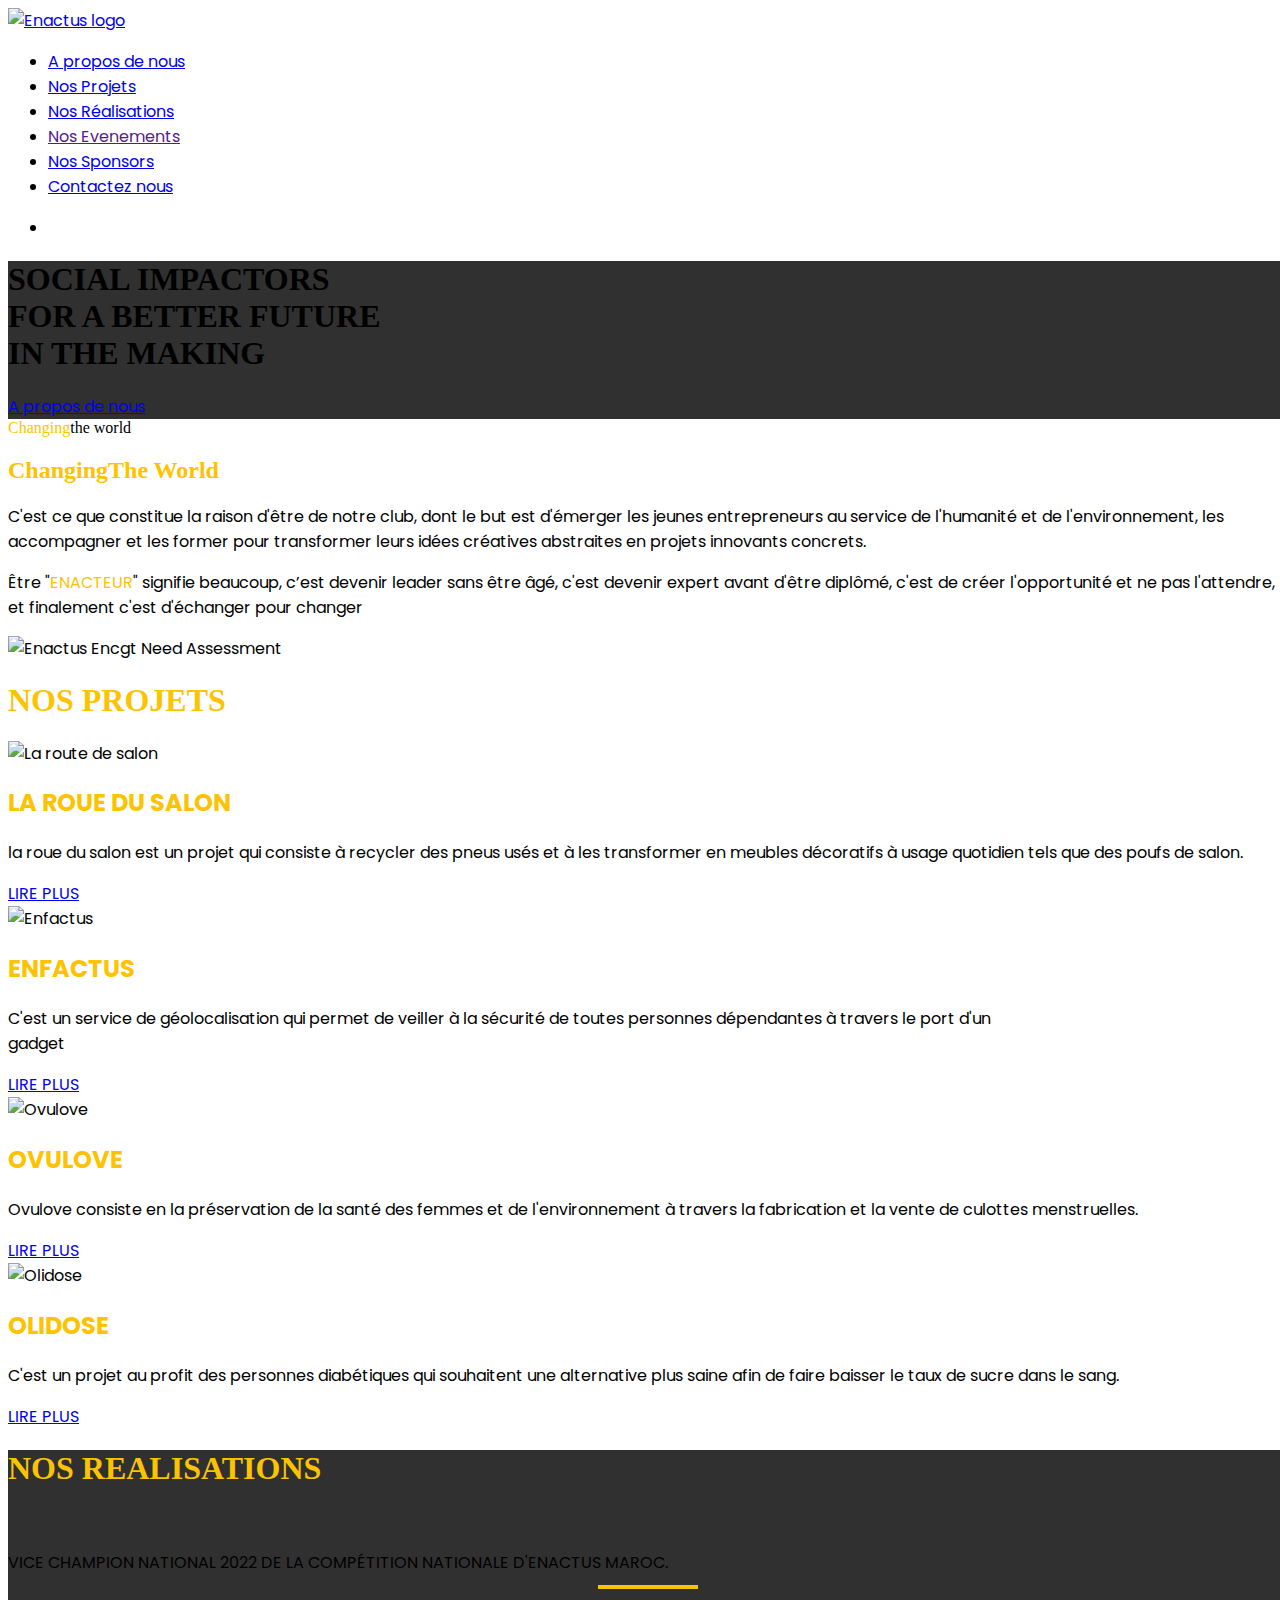
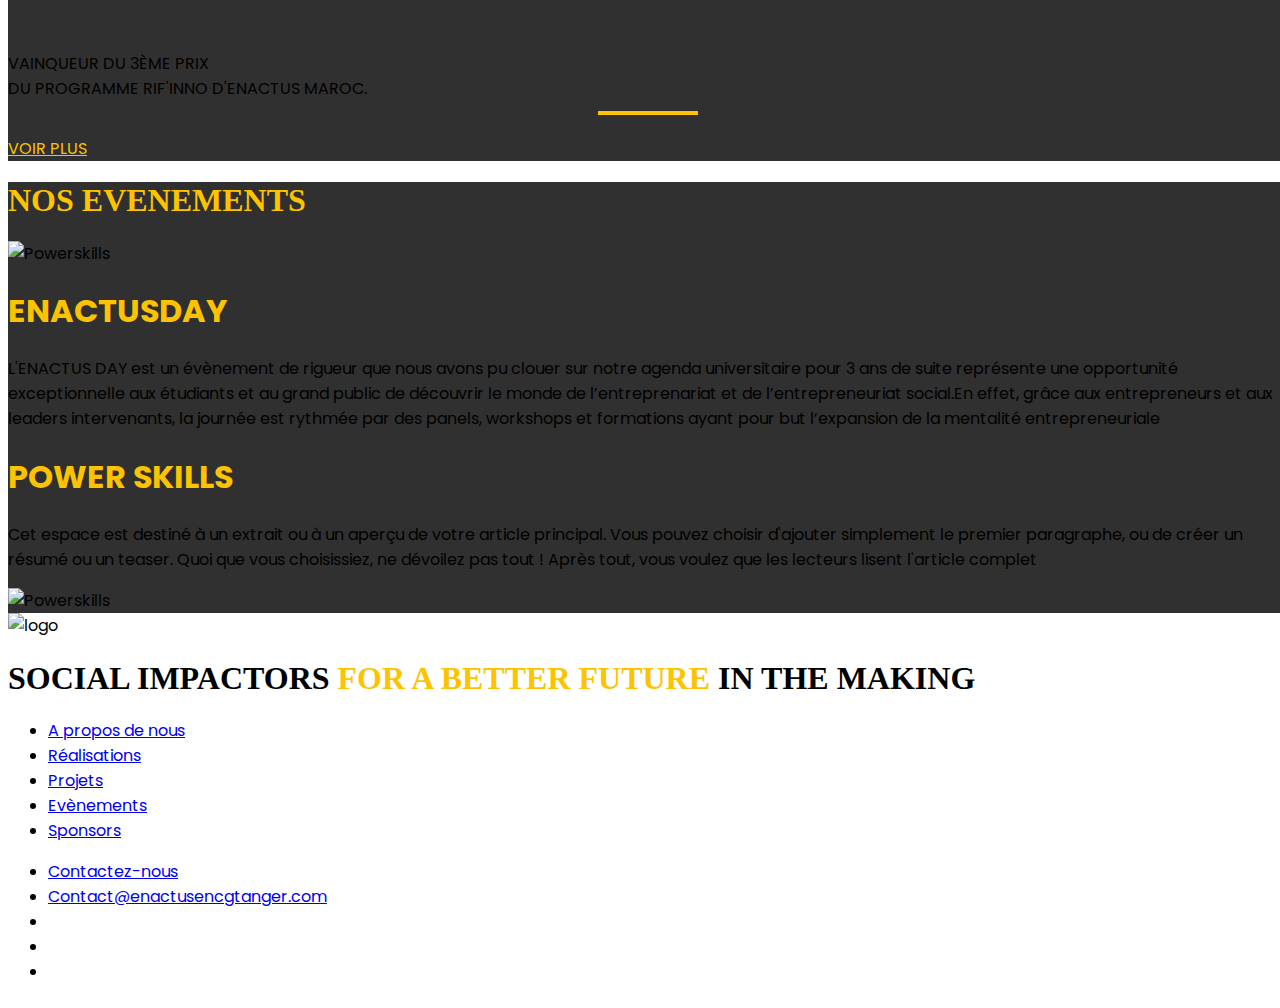
==== index.html @ e157ee03 "Add files via upload" ====
<!DOCTYPE html>
<html lang="en">
<head>
    <meta charset="UTF-8">
    <meta http-equiv="X-UA-Compatible" content="IE=edge">
    <meta name="viewport" content="width=device-width, initial-scale=1.0">
    <link rel="stylesheet" href="main.css">
    <link rel="icon" href="images/enactus.png">
    <script src="https://kit.fontawesome.com/1930e50a28.js" crossorigin="anonymous"></script>
    <!-- Font test -->
    <link rel="preconnect" href="https://fonts.googleapis.com">
    <link rel="preconnect" href="https://fonts.gstatic.com" crossorigin>
    <link href="https://fonts.googleapis.com/css2?family=Poppins:ital,wght@0,200;0,400;0,600;0,700;1,600&family=Space+Grotesk:wght@300;400;500;600;700&family=Zen+Dots&display=swap" rel="stylesheet">
    <script src="https://cdn.tailwindcss.com"></script>
    <script src="https://code.jquery.com/jquery-3.6.3.js" integrity="sha256-nQLuAZGRRcILA+6dMBOvcRh5Pe310sBpanc6+QBmyVM=" crossorigin="anonymous"></script>
    <script src="Back.js"></script>
    <title>Enactus ENCG Tanger</title>
</head>
<body>
    <main class="bg-[#252525]">
        <!-- Navigation bar -->
        <nav class="bg-black flex justify-between items-center h-[12vh] pl-4">
            <a href="index.html"><img src="images/enactus.png" alt="Enactus logo" class="w-16"></a> 
            <ul class="flex gap-4 justify-end mx-16 max-sm:hidden">
                <li class="mx-4 dropdown hover-underline-animation relative py-4 text-center text-[#fdc300] font-black hover:text-white transition-all duration-500	text-sm"><a href="#">A propos de nous</a>
                    <ul>
                       <li class=""><a href="about_encgt.html" class="hover:text-[#fdc301] transition-all">Notre école</a></li>
                       <li class=""><a href="about_enactusMorocco.html" class="hover:text-[#fdc301] transition-all">Notre Organisation</a></li>
                       <li class=""><a href="about_us.html" class="hover:text-[#fdc301] transition-all">Enactus ENCG Tanger</a></li>
                    </ul>
                </li>
                <li class="mx-4 dropdown hover-underline-animation relative py-4 text-center text-[#fdc300] font-black hover:text-white transition-all duration-500	text-sm"><a href="#">Nos Projets</a>
                    <ul>
                        <li><a href="projet_RDS.html" class="hover:text-[#fdc301] transition-all">La Roue Du Salon</a></li>
                        <li><a href="project_Enfactus.html" class="hover:text-[#fdc301] transition-all">Enfactus</a></li>
                        <li><a href="project_Ovulove.html" class="hover:text-[#fdc301] transition-all">Ovulove</a></li>
                        <li><a href="projet_Olidose.html" class="hover:text-[#fdc301] transition-all">Olidose</a></li>
                    </ul>
                </li>
                <li class="mx-4 hover-underline-animation relative py-4 text-center text-[#fdc300] font-black hover:text-white transition-all duration-500	text-sm"><a href="nos realisations.html">Nos Réalisations</a></li>
                <li class="mx-4 dropdown hover-underline-animation relative py-4 text-center text-[#fdc300] font-black hover:text-white transition-all duration-500	text-sm"><a href="">Nos Evenements</a>
                    <ul>
                        <li class=""><a href="Nos_evenements_Enactusday.html" class="hover:text-[#fdc301] transition-all">Enactusday</a></li>
                        <li class=""><a href="Nos_evenements_PowerSkills.html" class="hover:text-[#fdc301] transition-all">Power Skills</a></li>
                     </ul>
                </li>
                <li class="mx-4 hover-underline-animation relative py-4 text-center text-[#fdc300] font-black hover:text-white transition-all duration-500	text-sm"><a href="sponsors.html">Nos Sponsors</a></li>
                <li class="mx-4 hover-underline-animation relative py-4 text-center text-[#fdc300] font-black hover:text-white transition-all duration-500	text-sm"><a href="mailto:Contact@enactusencgtanger.com">Contactez nous</a></li>
            </ul>
            <ul class="hidden max-sm:block">
                <li class="mx-4 cursor-pointer"><i class="fa-sharp fa-solid fa-bars text-enactus text-2xl"></i></li>
            </ul>
        </nav>
        <!-- header -->
    <header class="h-[calc(100vh-12vh)] flex flex-col gap-8 justify-center items-center w-full enactus-day">
        <h1 class="text-white text-5xl max-sm:text-base max-sm:px-4 my-font text-center">SOCIAL IMPACTORS <br><span class="my-font text-[#fdc300]">FOR A BETTER FUTURE<br></span> IN THE MAKING</h1>      
        <a href="about_us.html" tabindex="0" class="px-8 py-4 bg-black text-white rounded-xl font-bold w-fit hover:bg-[#fdc300] hover:text-black transition-all	">A propos de nous</a>
    </header>
     <!-- Changing the world -->
    <section class="h-auto w-full flex flex-col">
        <div class="bg-gray-100 pt-8 text-xl flex justify-center my-font items-center hidden max-sm:flex"><span class="my-font pr-2 text-enactus">Changing</span>the world</div>
        <div class="flex">
        <div class="bg-gray-100 w-1/2 max-sm:py-8 max-sm:px-4 max-sm:h-auto h-screen px-16 max-sm:px-2 flex flex-col justify-center gap-8 max-sm:gap-0">
            <h2 class="max-sm:hidden pt-8 text-5xl max-sm:text-[24px] max-sm:leading-[30px] font-black text-enactus my-font leading-[60px]">Changing<span class="text-black block my-font">The World</span></h2>
            <p class="font-poppins my-4 max-sm:text-[2vmin] text-left font-bold">
                C'est ce que constitue la raison d'être de notre club, dont le
                but est d'émerger les jeunes entrepreneurs au service de
                l'humanité et de l'environnement, les accompagner et les
                former pour transformer leurs idées créatives abstraites en
                projets innovants concrets.
                <br>
            </p>
            <p class="font-poppins my-4 max-sm:text-[2vmin] max-sm:my-2 text-left font-bold">
                Être "<span class="text-enactus font-poppins">ENACTEUR</span>" signifie beaucoup, c’est devenir leader sans
                être âgé, c'est devenir expert avant d'être diplômé, c'est de
                créer l'opportunité et ne pas l'attendre, et finalement c'est
                d'échanger pour changer
            </p>
        </div>
        <div class="w-1/2 max-sm:h-auto h-screen max-sm:py-8 overflow-hidden max-sm:flex bg-gray-100 items-center">
            <img src="images/enactus need assessment.png" alt="Enactus Encgt Need Assessment" class="opacity-75 take-full max-sm:mx-4 m-auto">
        </div>
    </div>
   </section>
        <!-- Les Projects de Enactus -->
   <section class=" bg-gray-100 h-auto py-16">
    <h1 class="text-4xl text-enactus my-font font-black text-center pb-16">NOS PROJETS</h1>
    <div class="px-16 grid grid-cols-4 gap-16 max-sm:grid-cols-1 max-sm:justify-items-center">
        <!-- Route de salon -->
        <div class="w-64"> 
            <img src="images/La route de salon.jpg" alt="La route de salon" class="mb-4 aspect-[4/3] object-cover">
            <h2 class="font-black text-enactus mb-4">LA ROUE DU SALON</h2>
            <p class="text-sm text-justify font-bold mb-8">la roue du salon est un projet qui consiste à recycler des pneus usés et à les transformer en meubles décoratifs à usage quotidien tels que des poufs de salon.</p>
            <a href="projet_RDS.html" tabindex="0" target="_blank" class="px-4 py-2 bg-[#fdc300] text-white text-sm font-bold hover:bg-black hover:text-white transition-all">LIRE PLUS</a>
        </div>
        <!-- Enfactus -->
        <div class="w-64"> 
            <img src="images/Enfactus.jpg" alt="Enfactus" class="mb-4 aspect-[4/3] object-cover">
            <h2 class="font-black text-enactus mb-4">ENFACTUS</h2>
            <p class="text-sm text-justify font-bold mb-8">C'est un service de géolocalisation qui permet de veiller à la sécurité de toutes personnes dépendantes à travers le port d'un<br> gadget</p>
            <a href="project_Enfactus.html" tabindex="0" target="_blan   k" class="px-4 py-2 bg-[#fdc300] text-white text-sm font-bold hover:bg-black hover:text-white transition-all">LIRE PLUS</a>
        </div>
        <!-- Ovulove -->
        <div class="w-64"> 
            <img src="images/ovulove.jpg" alt="Ovulove" class="mb-4 aspect-[4/3] object-cover">
            <h2 class="font-black text-enactus mb-4">OVULOVE</h2>
            <p class="text-sm text-justify font-bold mb-8">Ovulove consiste en la préservation de la santé des femmes et de l'environnement à travers la fabrication et la vente de culottes menstruelles.</p>
            <a href="project_Ovulove.html" tabindex="0" target="_blank" class="px-4 py-2 bg-[#fdc300] text-white text-sm font-bold hover:bg-black hover:text-white transition-all">LIRE PLUS</a>
        </div>
        <!-- Olidose -->
        <div class="w-64"> 
            <img src="images/olidose.jpg" alt="Olidose" class="mb-4 aspect-[4/3] object-cover object-bottom	">
            <h2 class="font-black text-enactus mb-4">OLIDOSE</h2>
            <p class="text-sm text-justify font-bold mb-8">C'est un projet au profit des personnes diabétiques qui souhaitent une alternative plus saine afin de faire baisser le taux de sucre dans le sang.</p>
            <a href="projet_Olidose.html" tabindex="0" target="_blank" class="px-4 py-2 bg-[#fdc300] text-white text-sm font-bold hover:bg-black hover:text-white transition-all">LIRE PLUS</a>
        </div>
    </div>
   </section>
   <!-- Nos REALISATIONS -->
   <section class="h-screen max-sm:h-auto background-2 text-center grid max-sm:flex max-sm:flex-col max-sm:justify-center max-sm:items-center px-8 py-16">
    <h1 class="text-enactus max-sm:mb-4 my-font text-4xl max-sm:text-2xl text-center font-black">NOS REALISATIONS</h1>
    <div class="w-full flex justify-center items-center max-sm:flex-col max-sm:mb-8">
        <div class="w-1/2 max-sm:py-4 max-sm:flex max-sm:flex-col max-sm:items-center max-sm:justify-center">
            <img src="images/trophie.jpg" alt="" class="w-64 m-auto py-4">
            <p class="text-slate-100 text-sm font-semibold under-border max-sm:w-[max-content] max-sm:text-[.8rem]">VICE CHAMPION NATIONAL 2022 <span class="block">DE LA COMPÉTITION NATIONALE D'ENACTUS MAROC.</span></p>
            </div>
        <div class="w-1/2 max-sm:flex max-sm:flex-col max-sm:items-center max-sm:justify-center">
            <img src="images/rif'inno.jpg" alt="" class="w-64 m-auto py-4">
            <p class="text-slate-100 text-sm font-semibold under-border max-sm:w-[max-content] max-sm:text-[.8rem]">VAINQUEUR DU 3ÈME PRIX<br> DU PROGRAMME RIF'INNO D'ENACTUS MAROC.</p>
            </div>
        </div>
        <div>
            <a href="nos realisations.html" tabindex="0" class="px-8 py-4 max-sm:pt-4 bg-white text-enactus rounded-xl w-fit text-center font-semibold hover:bg-[#fdc300] hover:text-white transition-all">VOIR PLUS</a>
        </div>
   </section>
   <!-- Nos Evenements -->
   <section class="px-36 max-sm:px-2 max-sm:px-4 background-3 flex flex-col items-center gap-16 py-16 max-sm:h-auto">
    <h1 class="text-4xl max-sm:text-2xl font-black text-center my-font mb-16 text-enactus max-sm:mb-2">NOS EVENEMENTS</h1>
    <!-- Enactus day -->
    <div class="flex justify-center items-center gap-16 max-sm:gap-8">
        <img src="images/enactus_day_powerskills.jpg" alt="Powerskills" class="aspect-video object-cover w-72 max-sm:w-[460px] max-sm:h-content myimage">
        <div class="mydiv" tabindex="0">
            <h1 class="text-enactus mytitle font-black text-center text-3xl max-sm:text-2xl max-sm:mb-4">ENACTUSDAY</h1>
            <p class="w-120 mytext text-sm text-justify font-semibold mt-8 text-white max-sm:text-justify max-sm:text-[.7rem] max-sm:text-center max-sm:my-auto">
                L'ENACTUS DAY est un évènement de rigueur que nous avons pu clouer sur notre agenda universitaire pour 3 ans de suite représente une opportunité exceptionnelle aux étudiants et au grand public de découvrir le monde de l’entreprenariat et de l’entrepreneuriat social.<span class="pt-4 block">En effet, grâce aux entrepreneurs et aux leaders intervenants, la journée est rythmée par des panels, workshops et formations ayant pour but l’expansion de la mentalité entrepreneuriale</span>
            </p>
        </div>
    </div>
    <!-- the powerskills -->
    <div class="flex justify-center items-center gap-16 max-sm:gap-8">
        <div class="mydiv z-10" tabindex="0">
            <h1 class="text-enactus mytitle font-black text-center text-3xl max-sm:text-2xl">POWER SKILLS</h1>
            <p class="w-120 mytext text-sm text-justify font-semibold mt-8 text-white max-sm:text-[.7rem]">
                Cet espace est destiné à un extrait ou à un aperçu de votre article principal. Vous pouvez choisir d'ajouter simplement le premier paragraphe, ou de créer un résumé ou un teaser. <span class="block pt-4">Quoi que vous choisissiez, ne dévoilez pas tout ! Après tout, vous voulez que les lecteurs lisent l'article complet</span>
            </p>
        </div>
    <img src="images/enactus_day_day.jpg" alt="Powerskills" class="aspect-video object-cover w-72 max-sm:w-[460px] max-sm:h-content myimage">
    </div>
   </section>
   <!-- footer -->
   <footer class="bg-black">
    <div class="px-16 max-sm:px-8 py-8 grid grid-cols-4 items-center">
        <img src="images/enactus.png" alt="logo" class="aspect-square object-scale-down w-32 max-w-max p-4 bg-white rounded-full max-sm:w-16 max-sm:p-2">
        <h1 class="text-white text-base max-sm:text-[9px] max-sm:text-center my-font col-span-3 font-bold max-sm:text-[6px]">SOCIAL IMPACTORS <span class="text-enactus max-sm:block my-font">FOR A BETTER FUTURE</span> IN THE MAKING</h1>
    </div>
    <div class="px-32 py-16 max-sm:px-8 max-sm:text-base max-sm:px-2 text-xl leading-8 flex">
        <ul class="text-white">
            <li class="pb-8 text-l"><a href="#">A propos de nous</a></li>
            <li class="text-l"><a href="#">Réalisations</a></li>
            <li class="text-l"><a href="#">Projets</a></li>
            <li class="text-l"><a href="#">Evènements</a></li>
            <li class="text-l"><a href="#">Sponsors</a></li>
        </ul>
        <ul class="text-white ml-32 max-sm:ml-16 mt-16">
            <li class="text-xl max-sm:text-base"><a href="#">Contactez-nous</a></li>
            <li class="text-xl max-sm:text-[.6rem]"><a href="mailto:Contact@enactusencgtanger.com">Contact@enactusencgtanger.com</a></li>
            <span class="flex py-4">
               <li class="px-4 py-2 text-3xl"><a href="https://web.facebook.com/enactus.encgt/?_rdc=1&_rdr" target="_blank"><i class="fa-brands fa-facebook-f text-white"></i></a></li>
               <li class="px-4 py-2 text-3xl"><a href="https://www.instagram.com/enactusencgtanger/" target="_blank"><i class="fa-brands fa-instagram text-white"></i></a></li>
               <li class="px-4 py-2 text-3xl"><a href="https://www.linkedin.com/company/enactus-encg-tanger/mycompany/" target="_blank"><i class="fa-brands fa-linkedin text-white"></i></a></li>
            </span>
        </ul>
    </div>
   </footer>
</main>
<div class="progress-wrap">
    <svg class="progress-circle svg-content" width="100%" height="100%" viewBox="-1 -1 102 102">
        <path d="M50,1 a49,49 0 0,1 0,98 a49,49 0 0,1 0,-98"/>
    </svg>
</div>
</body>
</html>
---- main.css ----
@import url('https://fonts.googleapis.com/css2?family=Poppins:ital,wght@0,200;0,400;0,600;0,700;1,600&family=Space+Grotesk:wght@300;400;500;600;700&display=swap');

* {
    font-family: 'poppins', cursive;
}
html {
    --scrollbarBG: #000000;
    --thumbBG: #fdc300;
  }
  html, body {
    width: 100%;
    overflow-x: hidden;
}
  body::-webkit-scrollbar {
    width: 11px;
  }
  body {
    scrollbar-width: thin;
    scrollbar-color: var(--thumbBG) var(--scrollbarBG);
  }
  body::-webkit-scrollbar-track {
    background: var(--scrollbarBG);
  }
  body::-webkit-scrollbar-thumb {
    background-color: var(--thumbBG) ;
    border-radius: 6px;
    border: 2px solid var(--scrollbarBG);
  }
::selection {
    color: white;
    background: #fdc300;
  }
.font-poppins {
    font-family: 'Poppins', sans-serif;
}
.font-main{
    font-family: 'Zen Dots', cursive;
}
.text-shadow {
    text-shadow: 0 0 0 #fdc300;
    transition: all ease-in-out .2s;
}
.text-shadow:hover {
    text-shadow: 0 0 10px #fdc300;
}
.enactus-day {
    background-image: url("images/Enactus encgt competition.jpg");
    background-color: #303030;
    background-blend-mode: multiply;
    background-size: cover;
    background-position: top;
}
.test-font {
    font-family: poppins;
}
.text-enactus {
    color: #fdc300;
}
.background-2 {
    background-image: url("images/enactus encgt.jpg");
    background-color: #303030;
    background-blend-mode: multiply;
    background-position: top;
    background-size: cover;
}
.border-try {
    border: 2px green solid;
}
.under-border::after {
        content: '.';
        display: block;
        height: 5px;
        width: 100px;
        margin: 10px auto;
        text-indent: -9999px;
        border-top: 4px solid #fdc300;
}
.take-full  {
    width: -webkit-fill-available;
}
.background-3 {
    background-image: url("images/enactus_day_powerskills.jpg");
    background-color: #303030;
    background-blend-mode: multiply;
    background-position: top;
    background-size: cover;
}
.border-try {
    border: 2px green solid;
}
.hover-underline-animation:after {
    content: '';
    position: absolute;
    width: 100%;
    transform: scaleX(0);
    height: 2px;
    bottom: 10px;
    left: 0;
    background-color: #fdc300;
    transform-origin: bottom right;
    transition: transform 0.25s ease-out;
  }
  
  .hover-underline-animation:hover:after {
    transform: scaleX(1);
    transform-origin: bottom left;
  }
.my-font {
    font-family: New me;
}
@font-face {
    font-family: New me;
    src: url(myfont.ttf);
}
@font-face {
    font-family: font awsome;
    src: url(icons.ttf);
}

/* Scroll */

.blok:nth-of-type(odd) {
    background-color:white;
    }
        
    .blok:nth-of-type(even) {
    background-color:black;
    }
    
    @-webkit-keyframes border-transform{
        0%,100% { border-radius: 63% 37% 54% 46% / 55% 48% 52% 45%; } 
        14% { border-radius: 40% 60% 54% 46% / 49% 60% 40% 51%; } 
        28% { border-radius: 54% 46% 38% 62% / 49% 70% 30% 51%; } 
        42% { border-radius: 61% 39% 55% 45% / 61% 38% 62% 39%; } 
        56% { border-radius: 61% 39% 67% 33% / 70% 50% 50% 30%; } 
        70% { border-radius: 50% 50% 34% 66% / 56% 68% 32% 44%; } 
        84% { border-radius: 46% 54% 50% 50% / 35% 61% 39% 65%; } 
    }
    .paginacontainer {
      height: 3000px;
    }
    
    /* #Progress
    ================================================== */
    
    .progress-wrap {
        position: fixed;
        right: 30px;
        bottom: 30px;
        height: 46px;
        width: 46px;
        cursor: pointer;
        display: block;
        border-radius: 50px;
        box-shadow: inset  0 0 0 2px rgba(255, 255, 255, 0.26); /*BG BEFORE*/
        z-index: 10000;
        opacity: 0;
        visibility: hidden;
        transform: translateY(15px);
        -webkit-transition: all 200ms linear;
        transition: all 200ms linear;
    }
    .progress-wrap.active-progress {
        opacity: 1;
        visibility: visible;
        transform: translateY(0);
    }
    .progress-wrap::after {
        position: absolute;
        font-family: "font awsome";
        content: '\F25A';
        text-align: center;
        line-height: 46px;
        font-size: 24px;
        color: rgb(160, 160, 160); /* --- ICON COLOR --- */
        left: 0;
        top: 0;
        height: 46px;
        width: 46px;
        cursor: pointer;
        display: block;
        z-index: 1;
        -webkit-transition: all 200ms linear;
        transition: all 200ms linear;
    }
    .progress-wrap:hover::after {
        opacity: 0;
    }
    .progress-wrap::before {
        position: absolute;
        font-family: "font awsome";
        content: '\F25A';
        text-align: center;
        line-height: 46px;
        font-size: 24px;
        opacity: 0;
        background: #fdc300; /* --- Pijl hover kleur --- */
        -webkit-background-clip: text;
        -webkit-text-fill-color: transparent;
        left: 0;
        top: 0;
        height: 46px;
        width: 46px;
        cursor: pointer;
        display: block;
        z-index: 2;
        -webkit-transition: all 200ms linear;
        transition: all 200ms linear;
    }
    .progress-wrap:hover::before {
        opacity: 1;
    }
    .progress-wrap svg path { 
        fill: none; 
    }
    .progress-wrap svg.progress-circle path {
        stroke: rgba(253, 194, 0, 0.726); /* -- BG AFTER--- */
        stroke-width: 5;
        box-sizing:border-box;
        -webkit-transition: all 200ms linear;
        transition: all 200ms linear;
    }
    /*Dropdown*/
    nav li:hover a {
        color: #ffffff;
        background-color: #000000;
    }
    nav li ul {
        float: left;
        left: -40px;
        right: -40px;
        opacity: 0;
        position: absolute;
        top: 35px;
        visibility: hidden;
        z-index: 1;
        -webkit-transition: all .25s ease;
           -moz-transition: all .25s ease;
            -ms-transition: all .25s ease;
             -o-transition: all .25s ease;
                transition: all .25s ease;
    }
    nav li:hover ul {
        opacity: 1;
        top: 50px;
        visibility: visible;
        background-color: #000000;
    }
    nav li ul li {
        float: none;
        text-align: center;
        width: 100%;
        padding: 5px 4px;
        color: #fdc300;
    }
    nav li ul a:hover {
        color: whitesmoke;
    }
    .background-4 {
        background-image: url("images/RDS.jpg");
        background-size: cover;
        background-repeat: no-repeat;
        background-position: center;
        background-color: #303030;
        background-blend-mode: multiply;
    }
    .background-5 {
        background-image: url("images/olidose.jpg");
        background-size: cover;
        background-repeat: no-repeat;
        background-position: center;
        background-color: #303030;
        background-blend-mode: multiply;
    }
    .background-6 {
        background-image: url("images/ovulove.jpg");
        background-size: cover;
        background-repeat: no-repeat;
        background-position: center;
        background-color: #303030;
        background-blend-mode: multiply;
    }
    .background-7 {
        background-image: url("images/enactus\ background.jpg");
        background-size: cover;
        background-repeat: no-repeat;
        background-position: center;
        background-color: #303030;
        background-blend-mode: multiply;
    }
    .background-8 {
        background-image: url("images/trophie.jpg");
        background-size: cover;
        background-repeat: no-repeat;
        background-position: center;
        background-color: #303030;
        background-blend-mode: multiply;
    }
    .background-9 {
        background-image: url("images/enactus_day_powerskills.jpg");
        background-size: cover;
        background-repeat: no-repeat;
        background-position: center;
        background-color: #303030;
        background-blend-mode: multiply;
    }
    .background-10 {
        background-image: url("images/PowerSkills\ bg.png");
        background-size: cover;
        background-repeat: no-repeat;
        background-position: center;
        background-color: #303030;
        background-blend-mode: multiply;
    }
 @media not all and (min-width: 640px) {
        .myimage {
            width: 350px;
            height: 290px;
            position: relative;
            filter: brightness(0.4);
        }
        .mydiv {
            position: absolute;
            width: 100%;
            padding: 20px 30px;
        }
        .mytitle {
            transform: translateY(105px);
            transition: all ease-out .5s;
        }
        .mytext {
            text-align: center;
            font-size: .64rem;
            width: 100%;
            opacity: 0;
            transition: all ease-in-out .5s;
            padding-inline: 20px;
        }
        
        .mydiv:hover > .mytext{
            opacity: 1;
            transition-delay: .4s;
        }
        .mydiv:hover > .mytitle {
            transform: translateY(0);
        }
        
        .myimage2 {
            width: 460px;
            height: 290px;
            position: relative;
            filter: brightness(0.4);
        }
        .mydiv2 {
            position: absolute;
            z-index: 1;
        }

}
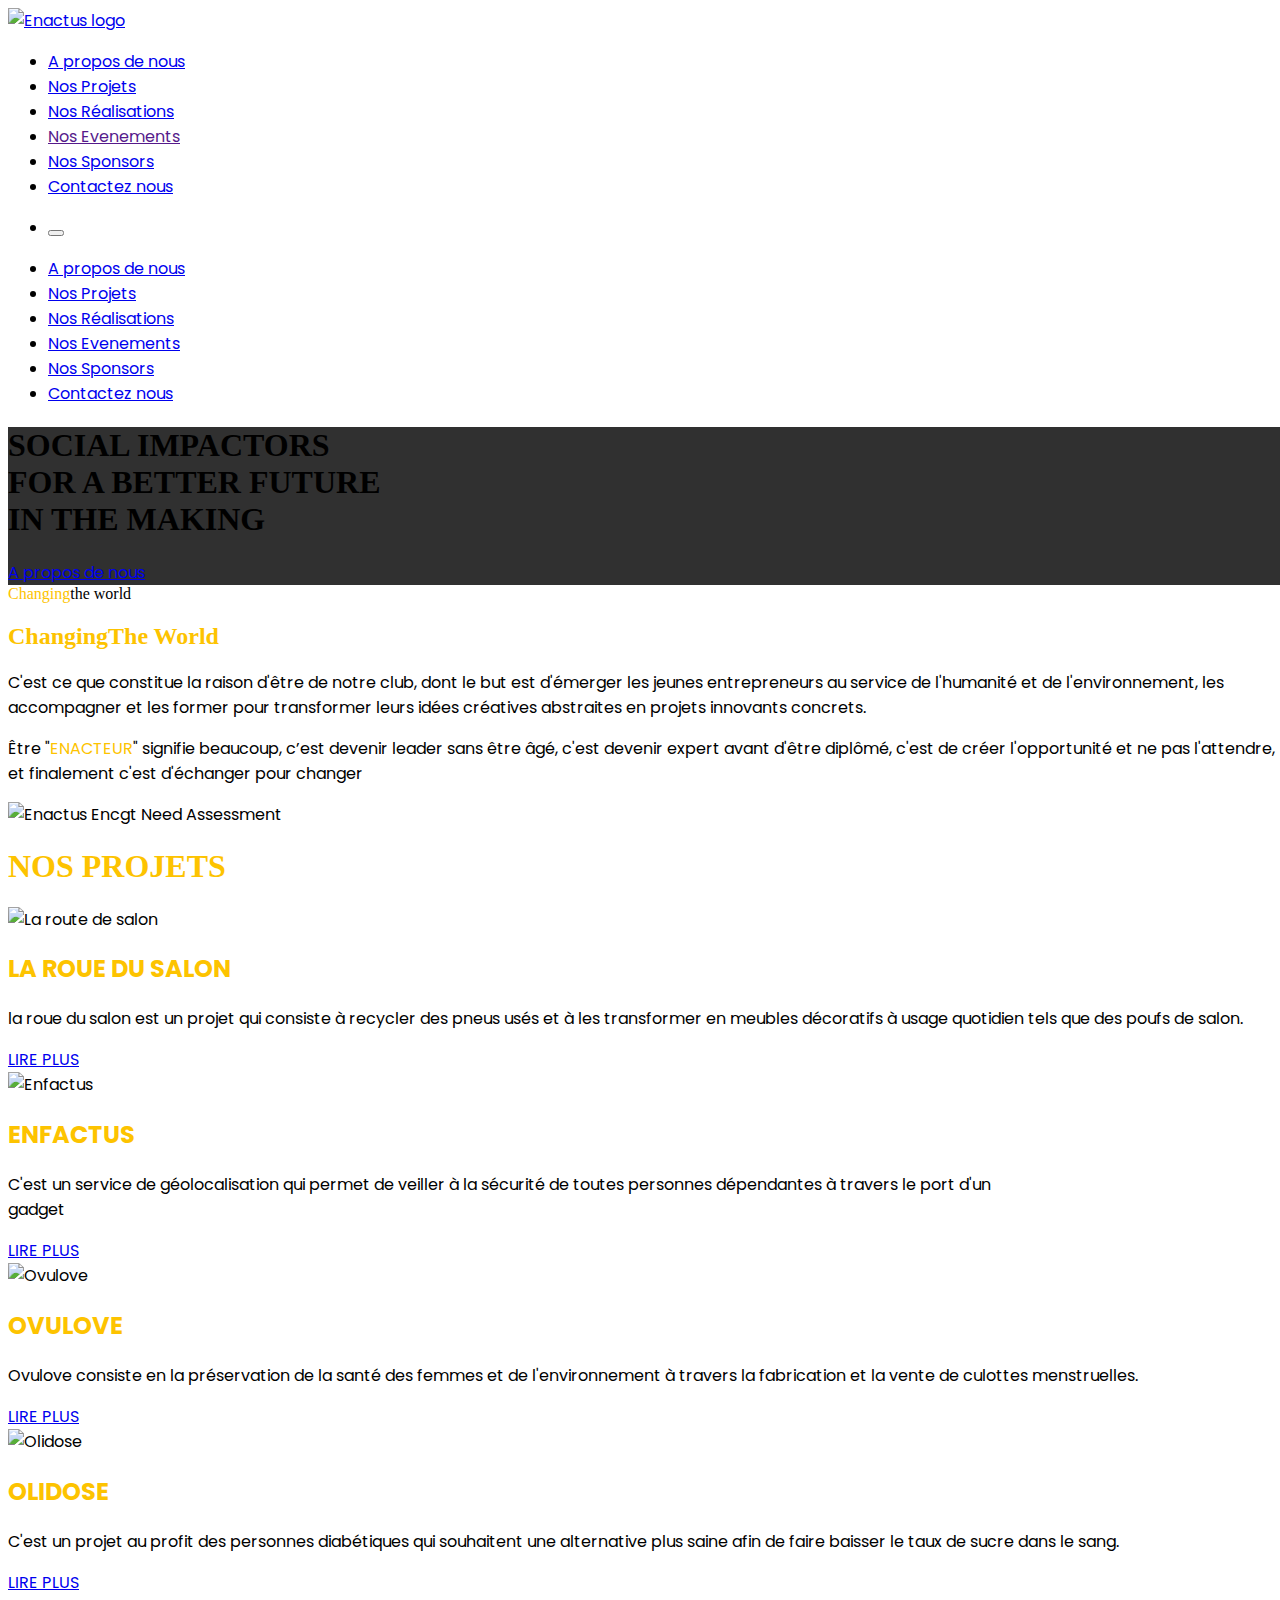
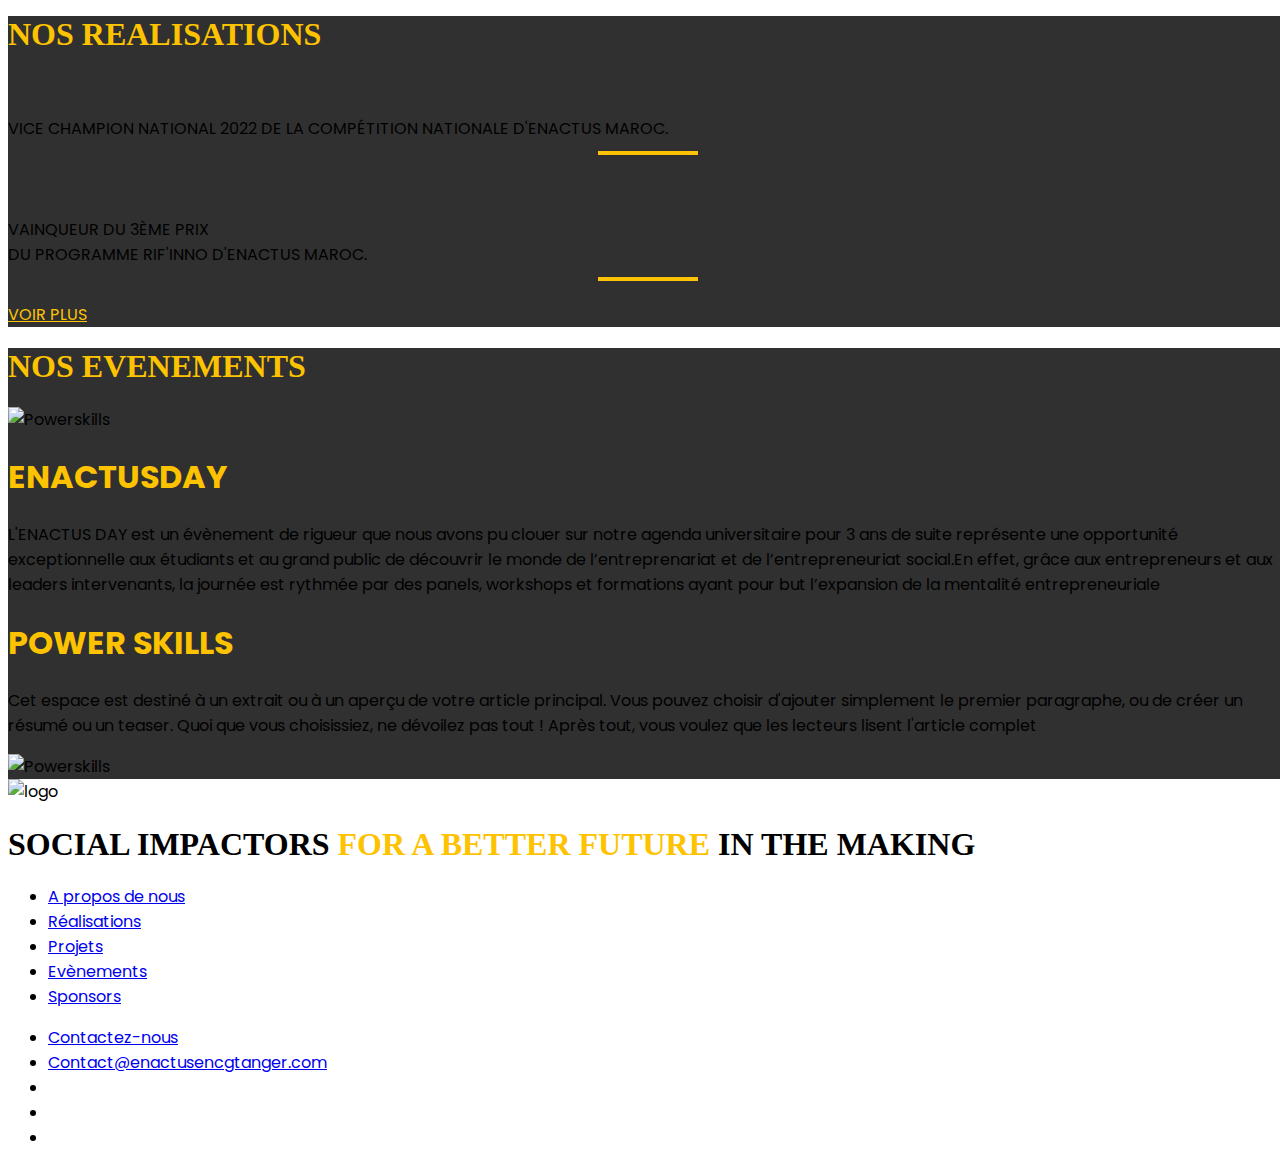
==== commit 701e583d: "Add files via upload" ====
--- a/index.html
+++ b/index.html
@@ -13,13 +13,12 @@
     <link href="https://fonts.googleapis.com/css2?family=Poppins:ital,wght@0,200;0,400;0,600;0,700;1,600&family=Space+Grotesk:wght@300;400;500;600;700&family=Zen+Dots&display=swap" rel="stylesheet">
     <script src="https://cdn.tailwindcss.com"></script>
     <script src="https://code.jquery.com/jquery-3.6.3.js" integrity="sha256-nQLuAZGRRcILA+6dMBOvcRh5Pe310sBpanc6+QBmyVM=" crossorigin="anonymous"></script>
-    <script src="Back.js"></script>
     <title>Enactus ENCG Tanger</title>
 </head>
 <body>
     <main class="bg-[#252525]">
         <!-- Navigation bar -->
-        <nav class="bg-black flex justify-between items-center h-[12vh] pl-4">
+        <nav id="navbar" class="bg-black max-sm:fixed max-sm:z-30 max-sm:w-full flex justify-between items-center h-[12vh] pl-4">
             <a href="index.html"><img src="images/enactus.png" alt="Enactus logo" class="w-16"></a> 
             <ul class="flex gap-4 justify-end mx-16 max-sm:hidden">
                 <li class="mx-4 dropdown hover-underline-animation relative py-4 text-center text-[#fdc300] font-black hover:text-white transition-all duration-500	text-sm"><a href="#">A propos de nous</a>
@@ -47,12 +46,42 @@
                 <li class="mx-4 hover-underline-animation relative py-4 text-center text-[#fdc300] font-black hover:text-white transition-all duration-500	text-sm"><a href="sponsors.html">Nos Sponsors</a></li>
                 <li class="mx-4 hover-underline-animation relative py-4 text-center text-[#fdc300] font-black hover:text-white transition-all duration-500	text-sm"><a href="mailto:Contact@enactusencgtanger.com">Contactez nous</a></li>
             </ul>
+            <!-- menu icon -->
             <ul class="hidden max-sm:block">
-                <li class="mx-4 cursor-pointer"><i class="fa-sharp fa-solid fa-bars text-enactus text-2xl"></i></li>
+                <li class="mx-4 cursor-pointer"><button id="button" class="fa-sharp fa-solid fa-bars text-enactus text-2xl"></button></li>
             </ul>
         </nav>
+        <!-- responsive nav -->
+        <div id="slidebar" class="mr-[-550px] max-sm:flex hidden z-20 fixed w-full h-screen justify-center items-center right-0 bg-black">
+            <ul class="flex flex-col gap-4">
+                <li class="mx-4 dropdown hover-underline-animation relative py-4 text-center text-[#fdc300] font-black hover:text-white transition-all duration-500	text-sm max-sm:text-xl"><a href="#">A propos de nous</a>
+                    <ul>
+                       <li class=""><a href="about_encgt.html" class="hover:text-[#fdc301] transition-all">Notre école</a></li>
+                       <li class=""><a href="about_enactusMorocco.html" class="hover:text-[#fdc301] transition-all">Notre Organisation</a></li>
+                       <li class=""><a href="about_us.html" class="hover:text-[#fdc301] transition-all">Enactus ENCG Tanger</a></li>
+                    </ul>
+                </li>
+                <li class="mx-4 dropdown hover-underline-animation relative py-4 text-center text-[#fdc300] font-black hover:text-white transition-all duration-500	text-sm max-sm:text-xl"><a href="#">Nos Projets</a>
+                    <ul>
+                        <li><a href="projet_RDS.html" class="hover:text-[#fdc301] transition-all">La Roue Du Salon</a></li>
+                        <li><a href="project_Enfactus.html" class="hover:text-[#fdc301] transition-all">Enfactus</a></li>
+                        <li><a href="project_Ovulove.html" class="hover:text-[#fdc301] transition-all">Ovulove</a></li>
+                        <li><a href="projet_Olidose.html" class="hover:text-[#fdc301] transition-all">Olidose</a></li>
+                    </ul>
+                </li>
+                <li class="mx-4 hover-underline-animation relative py-4 text-center text-[#fdc300] font-black hover:text-white transition-all duration-500	text-sm max-sm:text-xl"><a href="nos realisations.html">Nos Réalisations</a></li>
+                <li class="mx-4 dropdown hover-underline-animation relative py-4 text-center text-[#fdc300] font-black hover:text-white transition-all duration-500	text-sm max-sm:text-xl"><a href="#">Nos Evenements</a>
+                    <ul>
+                        <li class=""><a href="Nos_evenements_Enactusday.html" class="hover:text-[#fdc301] transition-all">Enactusday</a></li>
+                        <li class=""><a href="Nos_evenements_PowerSkills.html" class="hover:text-[#fdc301] transition-all">Power Skills</a></li>
+                     </ul>
+                </li>
+                <li class="mx-4 hover-underline-animation relative py-4 text-center text-[#fdc300] font-black hover:text-white transition-all duration-500	text-sm max-sm:text-xl"><a href="sponsors.html">Nos Sponsors</a></li>
+                <li class="mx-4 hover-underline-animation relative py-4 text-center text-[#fdc300] font-black hover:text-white transition-all duration-500	text-sm max-sm:text-xl"><a href="mailto:Contact@enactusencgtanger.com">Contactez nous</a></li>
+            </ul>
+        </div>
         <!-- header -->
-    <header class="h-[calc(100vh-12vh)] flex flex-col gap-8 justify-center items-center w-full enactus-day">
+    <header class="h-[100dvh] flex flex-col gap-8 justify-center items-center w-full enactus-day">
         <h1 class="text-white text-5xl max-sm:text-base max-sm:px-4 my-font text-center">SOCIAL IMPACTORS <br><span class="my-font text-[#fdc300]">FOR A BETTER FUTURE<br></span> IN THE MAKING</h1>      
         <a href="about_us.html" tabindex="0" class="px-8 py-4 bg-black text-white rounded-xl font-bold w-fit hover:bg-[#fdc300] hover:text-black transition-all	">A propos de nous</a>
     </header>
@@ -62,7 +91,7 @@
         <div class="flex">
         <div class="bg-gray-100 w-1/2 max-sm:py-8 max-sm:px-4 max-sm:h-auto h-screen px-16 max-sm:px-2 flex flex-col justify-center gap-8 max-sm:gap-0">
             <h2 class="max-sm:hidden pt-8 text-5xl max-sm:text-[24px] max-sm:leading-[30px] font-black text-enactus my-font leading-[60px]">Changing<span class="text-black block my-font">The World</span></h2>
-            <p class="font-poppins my-4 max-sm:text-[2vmin] text-left font-bold">
+            <p class="font-poppins my-4 max-sm:text-[2vmin] text-left max-sm:text-justify font-bold">
                 C'est ce que constitue la raison d'être de notre club, dont le
                 but est d'émerger les jeunes entrepreneurs au service de
                 l'humanité et de l'environnement, les accompagner et les
@@ -70,7 +99,7 @@
                 projets innovants concrets.
                 <br>
             </p>
-            <p class="font-poppins my-4 max-sm:text-[2vmin] max-sm:my-2 text-left font-bold">
+            <p class="font-poppins my-4 max-sm:text-[2vmin] max-sm:text-justify max-sm:my-2 text-left font-bold">
                 Être "<span class="text-enactus font-poppins">ENACTEUR</span>" signifie beaucoup, c’est devenir leader sans
                 être âgé, c'est devenir expert avant d'être diplômé, c'est de
                 créer l'opportunité et ne pas l'attendre, et finalement c'est
@@ -188,5 +217,6 @@
         <path d="M50,1 a49,49 0 0,1 0,98 a49,49 0 0,1 0,-98"/>
     </svg>
 </div>
+<script src="Back.js"></script>
 </body>
 </html>--- a/main.css
+++ b/main.css
@@ -221,11 +221,11 @@
         transition: all 200ms linear;
     }
     /*Dropdown*/
-    nav li:hover a {
+    li:hover a {
         color: #ffffff;
         background-color: #000000;
     }
-    nav li ul {
+    li ul {
         float: left;
         left: -40px;
         right: -40px;
@@ -240,20 +240,20 @@
              -o-transition: all .25s ease;
                 transition: all .25s ease;
     }
-    nav li:hover ul {
+    li:hover ul {
         opacity: 1;
         top: 50px;
         visibility: visible;
         background-color: #000000;
     }
-    nav li ul li {
+    li ul li {
         float: none;
         text-align: center;
         width: 100%;
         padding: 5px 4px;
         color: #fdc300;
     }
-    nav li ul a:hover {
+    li ul a:hover {
         color: whitesmoke;
     }
     .background-4 {
@@ -356,4 +356,10 @@
             z-index: 1;
         }
 
+}
+#slidebar {
+    transition: all ease-in-out 1s;
+}
+#navbar {
+    transition: top  .6s;
 }